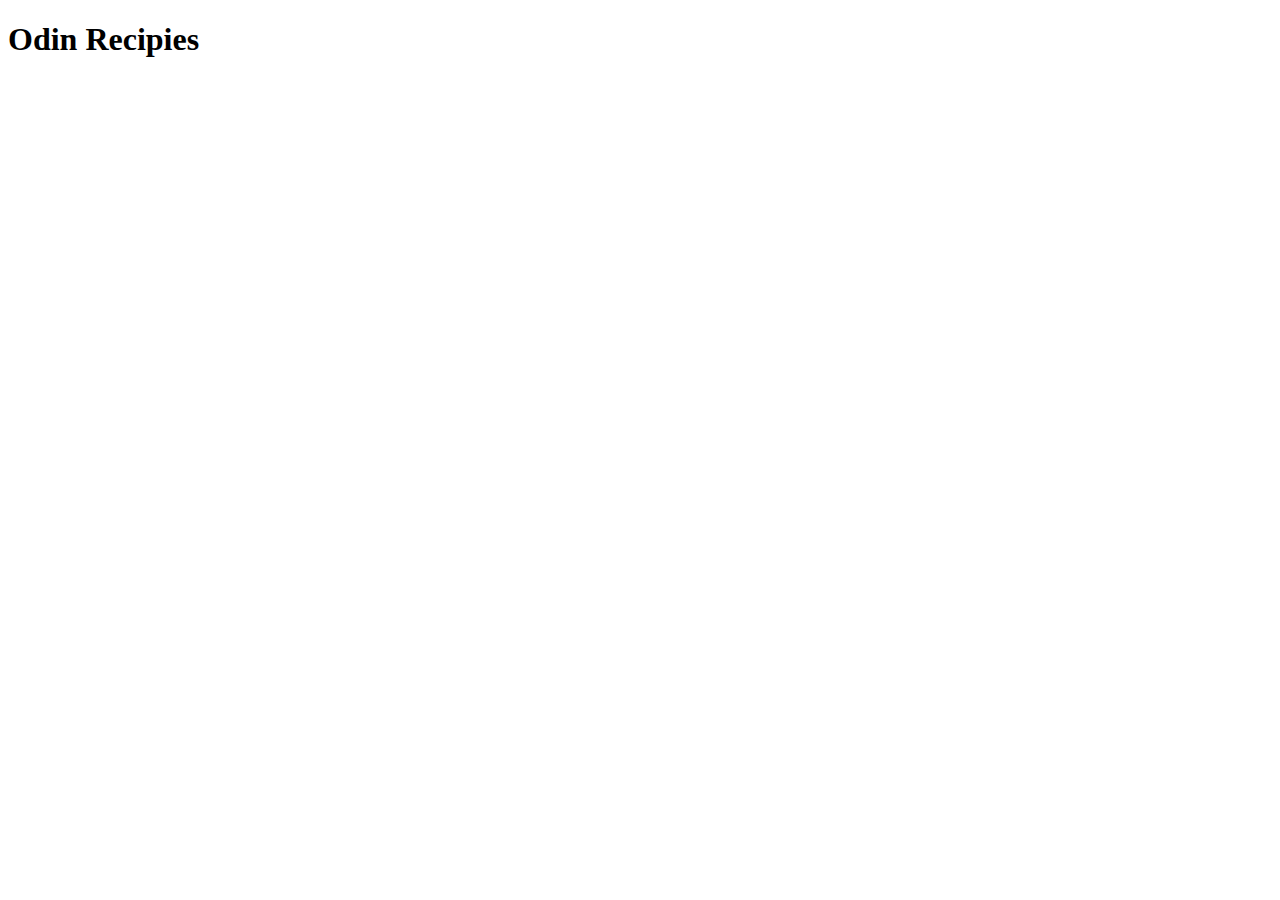
==== index.html @ bc84258b "La till text i Readme och skapade HTML dokument" ====
<!DOCTYPE html>
<html lang="en">
<head>
    <meta charset="UTF-8">
    <meta name="viewport" content="width=device-width, initial-scale=1.0">
    <title>Document</title>
</head>
<body>
    <h1>Odin Recipies</h1>
</body>
</html>
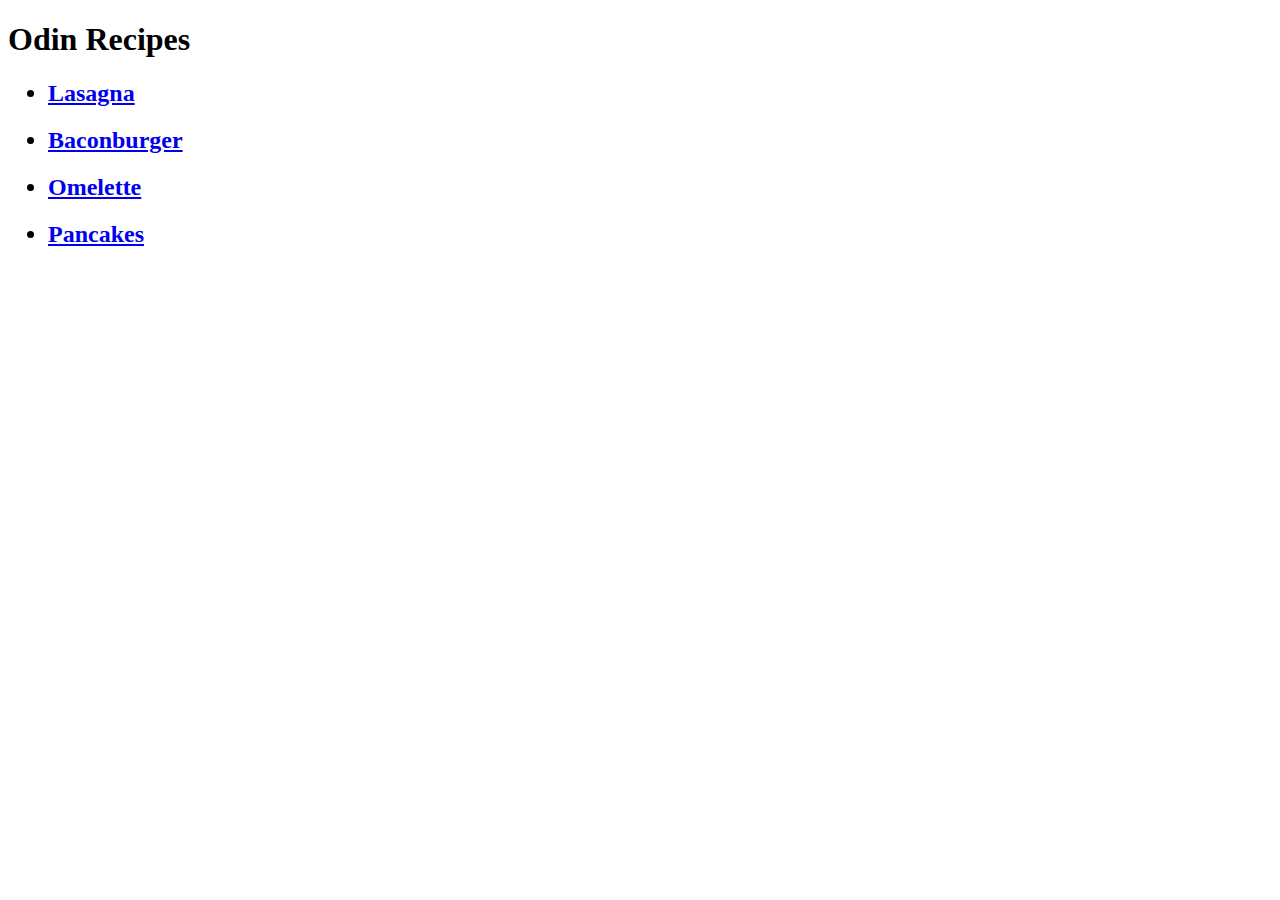
==== commit c860adb0: "La till länkar till alla recept och skapade recept-html" ====
--- a/index.html
+++ b/index.html
@@ -6,6 +6,13 @@
     <title>Document</title>
 </head>
 <body>
-    <h1>Odin Recipies</h1>
+    <h1>Odin Recipes</h1>
+    <ul>
+        <h2><li><a href="./recipes/lasagna.html">Lasagna</a></li></h2>
+        <h2><li><a href="./recipes/baconburger.html">Baconburger</a></li></h2>
+        <h2><li><a href="./recipes/omelette.html">Omelette</a></li></h2>
+        <h2><li><a href="./recipes/pancake.html">Pancakes</a></li></h2>
+    </ul>
+    
 </body>
 </html>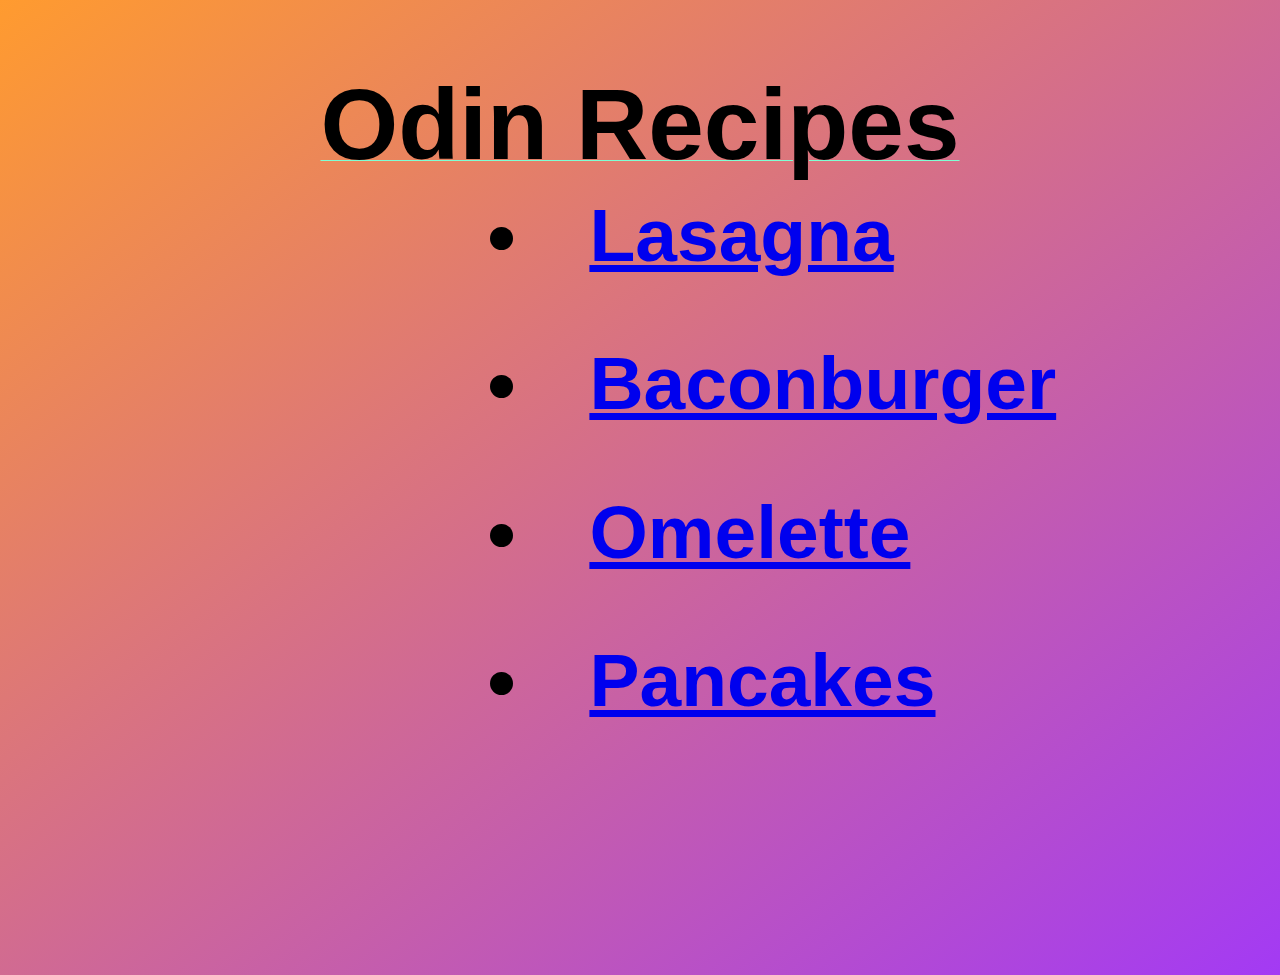
==== commit a0ee74f3: "testade CSS styling" ====
--- a/index.html
+++ b/index.html
@@ -4,10 +4,11 @@
     <meta charset="UTF-8">
     <meta name="viewport" content="width=device-width, initial-scale=1.0">
     <title>Document</title>
+    <link rel="stylesheet" href="style.css">
 </head>
 <body>
     <h1>Odin Recipes</h1>
-    <ul>
+    <ul class="recipe">
         <h2><li><a href="./recipes/lasagna.html">Lasagna</a></li></h2>
         <h2><li><a href="./recipes/baconburger.html">Baconburger</a></li></h2>
         <h2><li><a href="./recipes/omelette.html">Omelette</a></li></h2>
--- a/style.css
+++ b/style.css
@@ -0,0 +1,75 @@
+body {
+    /*background-color: orange;*/
+    background-image: linear-gradient(to bottom right, rgb(255, 155, 47), rgb(163, 58, 244));
+    background-repeat: no-repeat;
+    background-size: 100% 100%;
+    min-height: 100vh;
+}
+
+h1 {
+    font-family: "Brush Script MT", sans-serif;
+    font-size: 100px;
+    text-decoration-line: underline;
+    text-decoration-color: aquamarine;
+    text-decoration-style: solid;
+    text-decoration-thickness: 1px;
+    margin-bottom: 5px;
+    text-align: center;
+}
+
+h2{
+    margin-top: 3px;
+    font-family: "Brush Script MT", sans-serif;
+    font-size: 75px;
+    
+}
+
+.sub1, .sub2 {
+    text-align: center;
+    font-family: "Brush Script MT", sans-serif;
+    font-size: 75px;
+}
+
+.sub2 {
+    margin-left: 7%;
+    margin-bottom: 0px;
+    
+}
+
+.recipe {
+    
+    list-style-position: inside;
+    /*text alignment for the bulletpoints to be centered but in the middle*/
+    float: left;
+    position: relative;
+    left: 35%;
+    margin-top: 2px;
+    font-size: 25px;
+    font-family: 'Gill Sans', 'Gill Sans MT', Calibri, 'Trebuchet MS', sans-serif;
+    margin-bottom: 30px;
+    
+}
+
+img {
+    border-radius: 30%;
+    margin-left: 36%;
+    border: 3px solid whitesmoke;
+    
+}
+
+.ingredients {
+    margin-left: 36%;
+    font-style: italic;
+}
+
+.guide {
+    
+    font-style: italic;
+    margin-left: 36%;
+    margin-bottom: 45px;
+    margin-right: 30%;
+    margin-top: 0px;
+    
+    
+}
+
